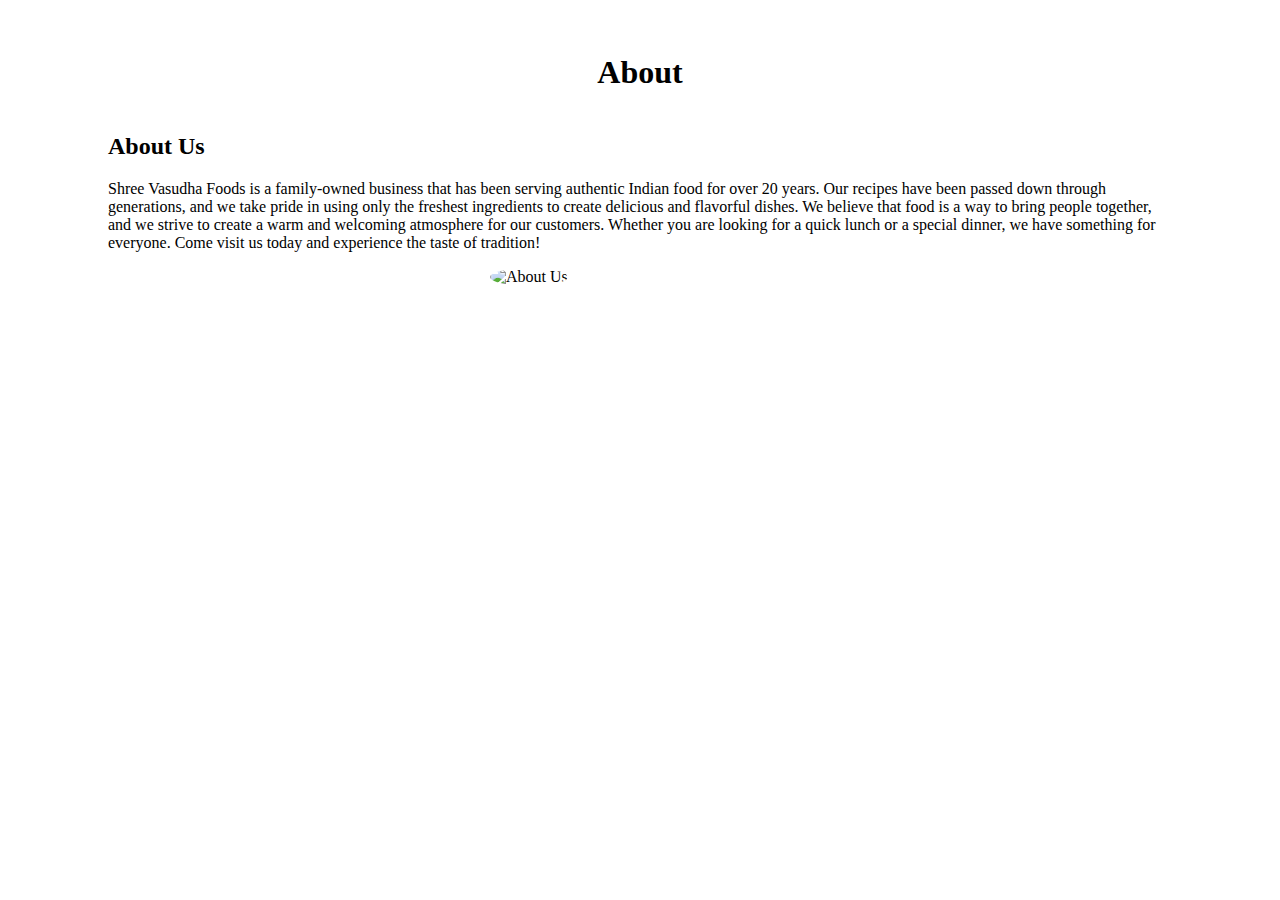
==== about.html @ e2f7646f "first commit" ====
<!DOCTYPE html>
<html>
    <body>
        <div id="about" style="padding: 25px 0 25px 0;">
            <h1 id="section" style="text-align: center;">About</h1>
            <div id="about_row" style="display: flex; justify-content: center;align-items: center;flex-wrap: wrap;padding: 0 100px;">
                <div class="about_column">
                    <h2 >About Us</h2>
                    <p>Shree Vasudha Foods is a family-owned business that has been serving authentic Indian food for over 20 years. Our recipes have been passed down through generations, and we take pride in using only the freshest ingredients to create delicious and flavorful dishes. We believe that food is a way to bring people together, and we strive to create a warm and welcoming atmosphere for our customers. Whether you are looking for a quick lunch or a special dinner, we have something for everyone. Come visit us today and experience the taste of tradition!</p>
                </div>
                <div class="about_col" style="flex:1;">
                    <div id="about_img" style="width: 300px;height: 300px;border-radius: 50%;margin: auto;">
                        <img src="images/about1.jpg" alt="About Us" class="about_img" style="width: 100%;height: 100%;border-radius: 50%;object-fit: fill;">
                    </div>
                </div>
            </div>
        </div>
</html>
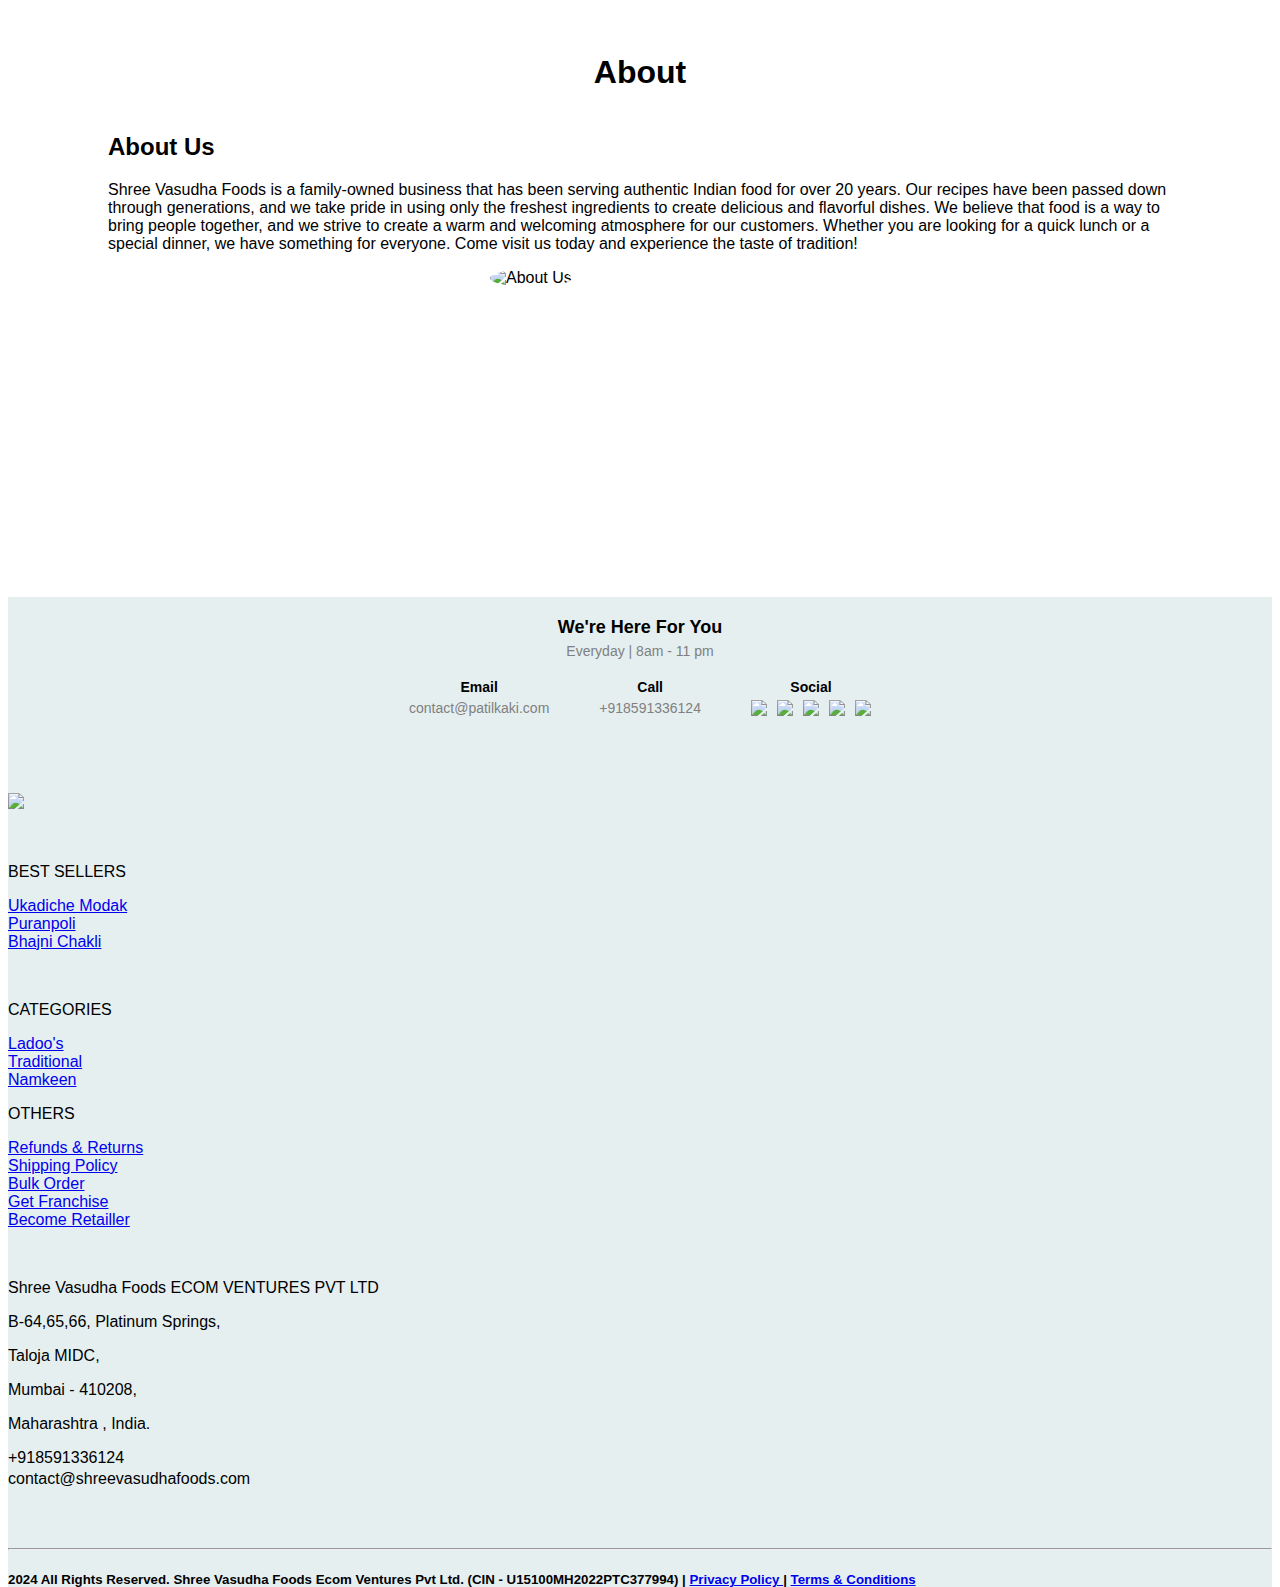
==== commit f7ab9e57: "first commit" ====
--- a/about.html
+++ b/about.html
@@ -15,4 +15,171 @@
                 </div>
             </div>
         </div>
+        <footer style="margin-bottom: -2rem; margin-top: 0.2rem; background-color: rgb(229, 239, 240);">
+            <title>Footer Section</title>
+    <script src="https://kit.fontawesome.com/a076d05399.js" crossorigin="anonymous"></script>
+    <style>
+        body {
+            font-family: Arial, sans-serif;
+        }
+        .footer {
+            text-align: center;
+            padding: 20px;
+        }
+        .footer h3 {
+            margin: 0;
+            font-size: 18px;
+            font-weight: bold;
+        }
+        .footer p {
+            color: gray;
+            font-size: 14px;
+            margin: 5px 0;
+        }
+        .footer-content {
+            display: flex;
+            justify-content: center;
+            gap: 50px;
+            margin-top: 20px;
+        }
+        .footer-item {
+            text-align: center;
+        }
+        .footer-item h4 {
+            margin: 0;
+            font-size: 14px;
+            font-weight: bold;
+        }
+        .footer-item p {
+            margin: 5px 0;
+            font-size: 14px;
+        }
+        .social-icons {
+            display: flex;
+            justify-content: center;
+            gap: 10px;
+            margin-top: 5px;
+        }
+        .social-icons a {
+            text-decoration: none;
+            color: #FF5722;
+            font-size: 18px;
+        }
+    </style>
+</head>
+<body>
+
+<div class="footer">
+    <h3>We're Here For You</h3>
+    <p>Everyday | 8am - 11 pm</p>
+
+    <div class="footer-content">
+        <div class="footer-item">
+            <h4>Email</h4>
+            <p>contact@patilkaki.com</p>
+        </div>
+        <div class="footer-item">
+            <h4>Call</h4>
+            <p>+918591336124</p>
+        </div>
+        <div class="footer-item">
+            <h4>Social</h4>
+            <div class="social-icons">
+                <a href="https://www.facebook.com" target="_blank"><img src="http://shreevasudhafoods.com/manasvi/Shree Vasudha Foods/f3.png"></a>
+                <a href="https://www.instagram.com" target="_blank"><img src="http://shreevasudhafoods.com/manasvi/Shree Vasudha Foods/in.png"></a>
+                <a href="https://www.linkedin.com" target="_blank"><img src="http://shreevasudhafoods.com/manasvi/Shree Vasudha Foods/linkin.png"></a>
+                <a href="https://www.pinterest.com" target="_blank"><img src="http://shreevasudhafoods.com/manasvi/Shree Vasudha Foods/pin1.png"></a>
+                <a href="https://www.twitter.com" target="_blank"><img src="http://shreevasudhafoods.com/manasvi/Shree Vasudha Foods/tw.png"></a>
+            </div>
+        </div>
+    </div>
+</div>
+
+            <div class="background5 MuiBox-root css-0" style="background: rgb(229, 239, 240);">
+                <div class="transbox5 MuiBox-root css-0">
+                    <div class="MuiContainer-root MuiContainer-maxWidthXl css-1ekb41w">
+                        <br>
+                        <br>
+                        <div class="MuiGrid-root MuiGrid-container css-1d3bbye">
+                            <div class="MuiGrid-root MuiGrid-item MuiGrid-grid-xs-6 MuiGrid-grid-md-6 MuiGrid-grid-lg-3 css-w1qv60">
+                                <a href="/"><img src="/assets/pk-logo-min-new-b40037ec.png" class="img-size-2" style="margin-top: 1rem;">
+                                </a>
+                            </div>
+                            <div class="MuiGrid-root MuiGrid-item MuiGrid-grid-xs-6 MuiGrid-grid-md-6 MuiGrid-grid-lg-3 css-w1qv60">
+                                <ul style="padding: 0px;">
+                                    <br>
+                                    <p class="MuiTypography-root MuiTypography-body1 text-bold css-1du7mld">BEST SELLERS</p>
+                                    <li class="zoom marginFooter  mt-3">
+                                        <a class="text-deco color-hover-orange" href="modak.html">Ukadiche Modak</a>
+                                    </li>
+                                    <li class="zoom marginFooter  mt-3">
+                                        <a class="text-deco color-hover-orange" href="puranpoli.html">Puranpoli</a>
+                                    </li>
+                                    <li class="zoom marginFooter  mt-3">
+                                        <a class="text-deco color-hover-orange" href="chakli.html">Bhajni Chakli</a>
+                                    </li>
+                                </ul>
+                            </div>
+                            <div class="MuiGrid-root MuiGrid-item MuiGrid-grid-xs-6 MuiGrid-grid-md-6 MuiGrid-grid-lg-3 css-w1qv60">
+                                <ul class="" style="padding: 0px;">
+                                    <br>
+                                    <p class="MuiTypography-root MuiTypography-body1 text-bold css-1du7mld">CATEGORIES</p>
+                                    <li class="zoom marginFooter">
+                                        <a class="text-deco color-hover-orange" href="ladoo.html">Ladoo's</a>
+                                    </li>
+                                    <li class="zoom marginFooter">
+                                        <a class="text-deco color-hover-orange" href="Traditional.html">Traditional</a>
+                                    </li>
+                                    <li class="zoom marginFooter">
+                                        <a class="text-deco color-hover-orange" href="NC.html">Namkeen</a>
+                                    </li>
+                                    <p class="MuiTypography-root MuiTypography-body1 text-bold css-1gwtwv6">OTHERS</p>
+                                    <li class="zoom marginFooter">
+                                        <a class="text-deco  color-hover-orange" href="/return-refunds">Refunds &amp; Returns</a>
+                                    </li>
+                                    <li class="zoom marginFooter">
+                                        <a class="text-deco  color-hover-orange" href="/shipping-policy">Shipping Policy</a>
+                                    </li>
+                                    <li class="zoom marginFooter">
+                                        <a href="https://docs.google.com/forms/d/e/1FAIpQLSe72mrks7yF2SZ9tXSpLdunrxWI9dLi1LjH8ishgsKhZbZpaA/viewform?usp=header" target="blank" class="text-deco ">Bulk Order</a>
+                                    </li>
+                                    <li class="zoom marginFooter">
+                                        <a href="https://docs.google.com/forms/d/e/1FAIpQLScy12QROWzFPLBZOkoiM90gcZW8noXf559Z_InryF99qCcVTA/viewform?usp=header" target="blank" class="text-deco ">Get Franchise</a>
+                                    </li>
+                                    <li class="zoom marginFooter">
+                                        <a href="https://docs.google.com/forms/d/e/1FAIpQLSer60yoRQ47Li-vy8_bfv5iRNZvv259LEXcjphj3rmcsJNnUg/viewform?usp=header" target="blank" class="text-deco ">Become Retailler</a>
+                                    </li>
+                                    </ul>
+                                </div>
+                                <div class="MuiGrid-root MuiGrid-item MuiGrid-grid-xs-6 MuiGrid-grid-md-6 MuiGrid-grid-lg-3 css-w1qv60">
+                                    <ul style="padding: 0px;">
+                                        <br>
+                                        <li class="text-deco mt-2">
+                                            <p class="MuiTypography-root MuiTypography-body1 css-9l3uo3">Shree Vasudha Foods ECOM VENTURES PVT LTD</p>
+                                            <p class="MuiTypography-root MuiTypography-body1 css-9l3uo3"> B-64,65,66, Platinum Springs,</p>
+                                            <p class="MuiTypography-root MuiTypography-body1 css-9l3uo3">Taloja MIDC,</p>
+                                            <p class="MuiTypography-root MuiTypography-body1 css-9l3uo3">Mumbai&nbsp;-&nbsp;410208,</p>
+                                            <p class="MuiTypography-root MuiTypography-body1 css-9l3uo3">Maharashtra , India.</p>
+                                        </li>
+                                        <li class="text-white d-flex text-bold  mt-2" style="font-size: 16px; margin-top: 1rem;">
+                                            <i class="fab fa-whatsapp-square  mx-1 mt-1 "></i>+918591336124
+                                        </li>
+                                        <li class="text-white text-bold mt-2" style="font-size: 16px; margin-top: 0.2rem;">contact@shreevasudhafoods.com</li>
+                                        <br>
+                                    </ul>
+                                </div>
+                            </div>
+                            <br>
+                            <hr class="color-hr">
+                            <div class="icon-social color5 MuiBox-root css-19midj6">
+                                <h5 class="padding text-white h5">2024 All Rights Reserved. Shree Vasudha Foods Ecom Ventures Pvt Ltd. (CIN - U15100MH2022PTC377994) | 
+                                    <a class="color-orange" href="/privacy-policy">Privacy Policy </a> | 
+                                    <a class="color-orange" href="TC.html"> Terms &amp; Conditions</a>
+                                </h5>
+                            </div>
+                        </div>
+                    </div>
+                </div>
+            </footer>
+    </body>
 </html>